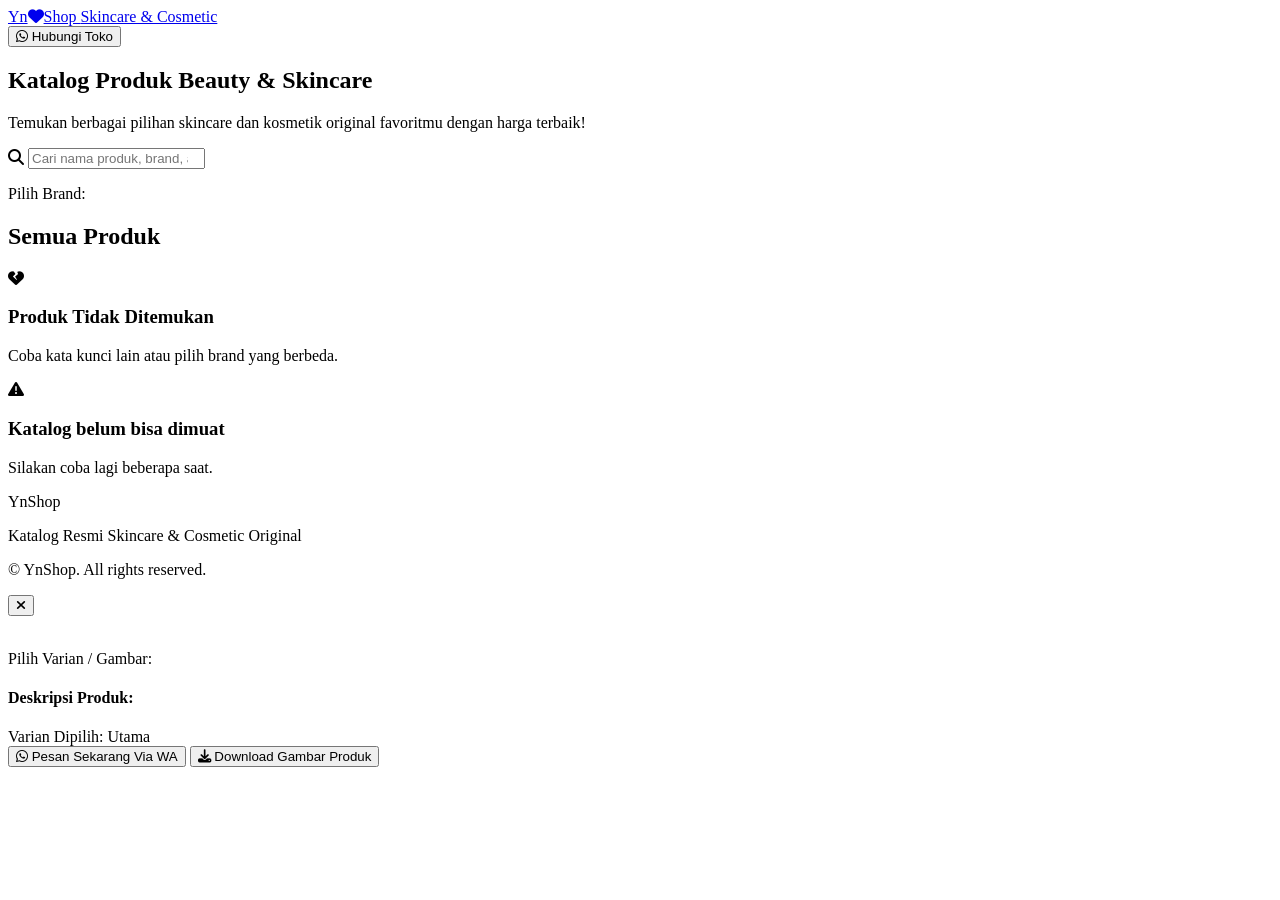
==== index.html @ 10ae63fa "Add files via upload" ====
<!DOCTYPE html>
<html lang="id">
<head>
  <meta charset="UTF-8">
  <meta name="viewport" content="width=device-width, initial-scale=1.0">
  <title>YnShop - Skincare & Cosmetic Catalog</title>
  <meta name="description" content="Katalog skincare dan kosmetik original dengan harga terbaik. Pesan mudah lewat WhatsApp.">

  <script src="https://cdn.tailwindcss.com"></script>
  <script src="/assets/js/tailwind-config.js"></script>
  <link rel="stylesheet" href="https://cdnjs.cloudflare.com/ajax/libs/font-awesome/6.4.0/css/all.min.css">
  <link href="https://fonts.googleapis.com/css2?family=Fredoka:wght@400;500;600;700&family=Plus+Jakarta+Sans:wght@400;500;600;700&display=swap" rel="stylesheet">
  <link rel="stylesheet" href="/assets/css/style.css">
</head>
<body class="text-gray-800 antialiased min-h-screen flex flex-col">

  <!-- HEADER -->
  <header class="sticky top-0 z-30 bg-white/90 backdrop-blur-md shadow-sm border-b border-pink-100">
    <div class="max-w-7xl mx-auto px-4 sm:px-6 lg:px-8 h-20 flex items-center justify-between">
      <a href="/" class="flex items-center gap-3">
        <div class="relative bg-pink-50 p-2 rounded-2xl border-2 border-pink-200">
          <span class="font-heading text-2xl font-bold text-brand-pink tracking-wide flex items-center gap-1">
            Yn<span class="text-brand-yellow drop-shadow-[0_1.2px_1.2px_rgba(225,42,94,0.8)]"><i class="fa-solid fa-heart"></i></span>Shop
          </span>
          <span class="block text-[9px] uppercase tracking-widest text-center font-bold text-brand-pink -mt-1">Skincare & Cosmetic</span>
        </div>
      </a>

      <button id="btnContact" class="flex items-center gap-2 bg-green-500 hover:bg-green-600 text-white font-semibold text-xs sm:text-sm px-4 py-2.5 rounded-full transition shadow-sm">
        <i class="fa-brands fa-whatsapp text-lg"></i>
        <span>Hubungi Toko</span>
      </button>
    </div>
  </header>

  <!-- HERO -->
  <section class="bg-gradient-to-r from-pink-500 via-brand-pink to-pink-600 text-white py-8 px-4 shadow-inner">
    <div class="max-w-7xl mx-auto text-center">
      <h1 class="font-heading text-3xl sm:text-4xl md:text-5xl font-bold mb-2">Katalog Produk Beauty & Skincare</h1>
      <p class="text-pink-100 text-sm sm:text-base max-w-xl mx-auto font-light">Temukan berbagai pilihan skincare dan kosmetik original favoritmu dengan harga terbaik!</p>
    </div>
  </section>

  <!-- KATALOG -->
  <main class="max-w-7xl mx-auto px-4 sm:px-6 lg:px-8 py-8 flex-grow w-full space-y-6">

    <!-- Pencarian & filter brand -->
    <div class="bg-white p-4 sm:p-6 rounded-3xl shadow-sm border border-pink-100 space-y-4">
      <div class="relative max-w-md mx-auto sm:mx-0">
        <i class="fa-solid fa-magnifying-glass absolute left-4 top-1/2 -translate-y-1/2 text-pink-400"></i>
        <input type="search" id="searchInput" placeholder="Cari nama produk, brand, atau deskripsi..."
          class="w-full pl-11 pr-4 py-3 rounded-full border border-pink-200 focus:outline-none focus:ring-2 focus:ring-brand-pink text-sm bg-pink-50/30">
      </div>
      <div>
        <p class="text-xs font-semibold text-gray-500 uppercase tracking-wider mb-2">Pilih Brand:</p>
        <div id="brandFilterContainer" class="flex items-center gap-2 overflow-x-auto pb-2 scrollbar-none"></div>
      </div>
    </div>

    <!-- Grid produk -->
    <div>
      <div class="flex items-center justify-between mb-4">
        <h2 class="font-heading text-xl font-bold text-gray-800" id="catalogTitle">Semua Produk</h2>
        <span class="text-xs text-gray-500" id="productCount"></span>
      </div>

      <div id="productGrid" class="grid grid-cols-2 sm:grid-cols-3 md:grid-cols-4 lg:grid-cols-5 gap-4 sm:gap-6"></div>

      <div id="emptyState" class="hidden text-center py-16 bg-white rounded-3xl border border-pink-100 p-8">
        <i class="fa-solid fa-heart-crack text-5xl text-pink-300 mb-3"></i>
        <h3 class="font-heading text-lg font-bold text-gray-700 mb-1">Produk Tidak Ditemukan</h3>
        <p class="text-sm text-gray-500">Coba kata kunci lain atau pilih brand yang berbeda.</p>
      </div>

      <div id="errorState" class="hidden text-center py-16 bg-white rounded-3xl border border-red-100 p-8">
        <i class="fa-solid fa-triangle-exclamation text-5xl text-red-300 mb-3"></i>
        <h3 class="font-heading text-lg font-bold text-gray-700 mb-1">Katalog belum bisa dimuat</h3>
        <p id="errorMsg" class="text-sm text-gray-500">Silakan coba lagi beberapa saat.</p>
      </div>
    </div>
  </main>

  <!-- FOOTER -->
  <footer class="bg-white border-t border-pink-100 py-6 mt-12">
    <div class="max-w-7xl mx-auto px-4 text-center">
      <p class="font-heading text-lg font-bold text-brand-pink mb-1">YnShop</p>
      <p class="text-xs text-gray-500 mb-3">Katalog Resmi Skincare & Cosmetic Original</p>
      <p class="text-[11px] text-gray-400">&copy; <span id="year"></span> YnShop. All rights reserved.</p>
    </div>
  </footer>

  <!-- MODAL DETAIL PRODUK -->
  <div id="productDetailModal" class="fixed inset-0 bg-black/60 z-50 hidden flex items-center justify-center p-3 sm:p-4 overflow-y-auto">
    <div class="bg-white rounded-3xl max-w-2xl w-full max-h-[90vh] overflow-y-auto shadow-2xl border border-pink-100 p-5 sm:p-6 relative animate-fade-in">
      <button id="btnCloseDetail" aria-label="Tutup" class="absolute top-4 right-4 w-9 h-9 bg-gray-100 hover:bg-pink-100 text-gray-600 hover:text-brand-pink rounded-full flex items-center justify-center transition z-10">
        <i class="fa-solid fa-xmark text-lg"></i>
      </button>

      <div class="grid grid-cols-1 md:grid-cols-2 gap-6 mt-2">
        <div>
          <div class="relative aspect-square rounded-2xl overflow-hidden bg-pink-50 border border-pink-100 mb-3">
            <img id="detailMainImg" src="" alt="" class="w-full h-full object-cover">
            <div id="detailStockBadge" class="absolute top-3 left-3 px-3 py-1 rounded-full text-xs font-bold text-white shadow"></div>
          </div>
          <div class="space-y-1">
            <p class="text-[11px] font-semibold text-gray-500 uppercase">Pilih Varian / Gambar:</p>
            <div id="detailVariantThumbnails" class="flex gap-2 overflow-x-auto pb-2 scrollbar-none"></div>
          </div>
        </div>

        <div class="flex flex-col justify-between">
          <div>
            <span id="detailBrand" class="inline-block px-3 py-1 bg-pink-100 text-brand-pink text-xs font-bold rounded-full mb-2"></span>
            <h3 id="detailTitle" class="font-heading text-xl sm:text-2xl font-bold text-gray-800 leading-tight mb-2 pr-8"></h3>
            <div id="detailPromo" class="hidden flex items-center gap-2 mb-0.5">
              <span id="detailOriginalPrice" class="text-sm text-gray-400 line-through"></span>
              <span id="detailDiscount" class="text-[11px] font-extrabold bg-brand-yellow text-brand-dark px-2 py-0.5 rounded-full"></span>
            </div>
            <p id="detailPrice" class="text-2xl font-extrabold text-brand-pink mb-4"></p>

            <div class="border-t border-gray-100 pt-3 mb-4">
              <h4 class="text-xs font-bold text-gray-700 uppercase tracking-wider mb-1">Deskripsi Produk:</h4>
              <p id="detailDescription" class="text-xs sm:text-sm text-gray-600 leading-relaxed whitespace-pre-line max-h-40 overflow-y-auto pr-1"></p>
            </div>

            <div class="bg-pink-50/60 p-3 rounded-xl border border-pink-100 mb-4">
              <span class="text-xs text-gray-500">Varian Dipilih:</span>
              <span id="selectedVariantText" class="text-xs font-bold text-brand-pink ml-1">Utama</span>
            </div>
          </div>

          <div class="space-y-2 pt-2 border-t border-gray-100">
            <button id="btnOrder" class="w-full bg-brand-pink hover:bg-brand-pinkHover active:scale-[0.99] text-white font-bold py-3.5 px-4 rounded-2xl transition shadow-lg shadow-pink-200 flex items-center justify-center gap-2">
              <i class="fa-brands fa-whatsapp text-xl"></i>
              <span id="btnOrderText">Pesan Sekarang Via WA</span>
            </button>
            <button id="btnDownload" class="w-full bg-gray-100 hover:bg-pink-100 text-gray-700 hover:text-brand-pink font-semibold py-2.5 px-4 rounded-2xl transition flex items-center justify-center gap-2 text-xs">
              <i class="fa-solid fa-download"></i>
              <span>Download Gambar Produk</span>
            </button>
          </div>
        </div>
      </div>
    </div>
  </div>

  <script type="module" src="/assets/js/catalog.js"></script>
</body>
</html>
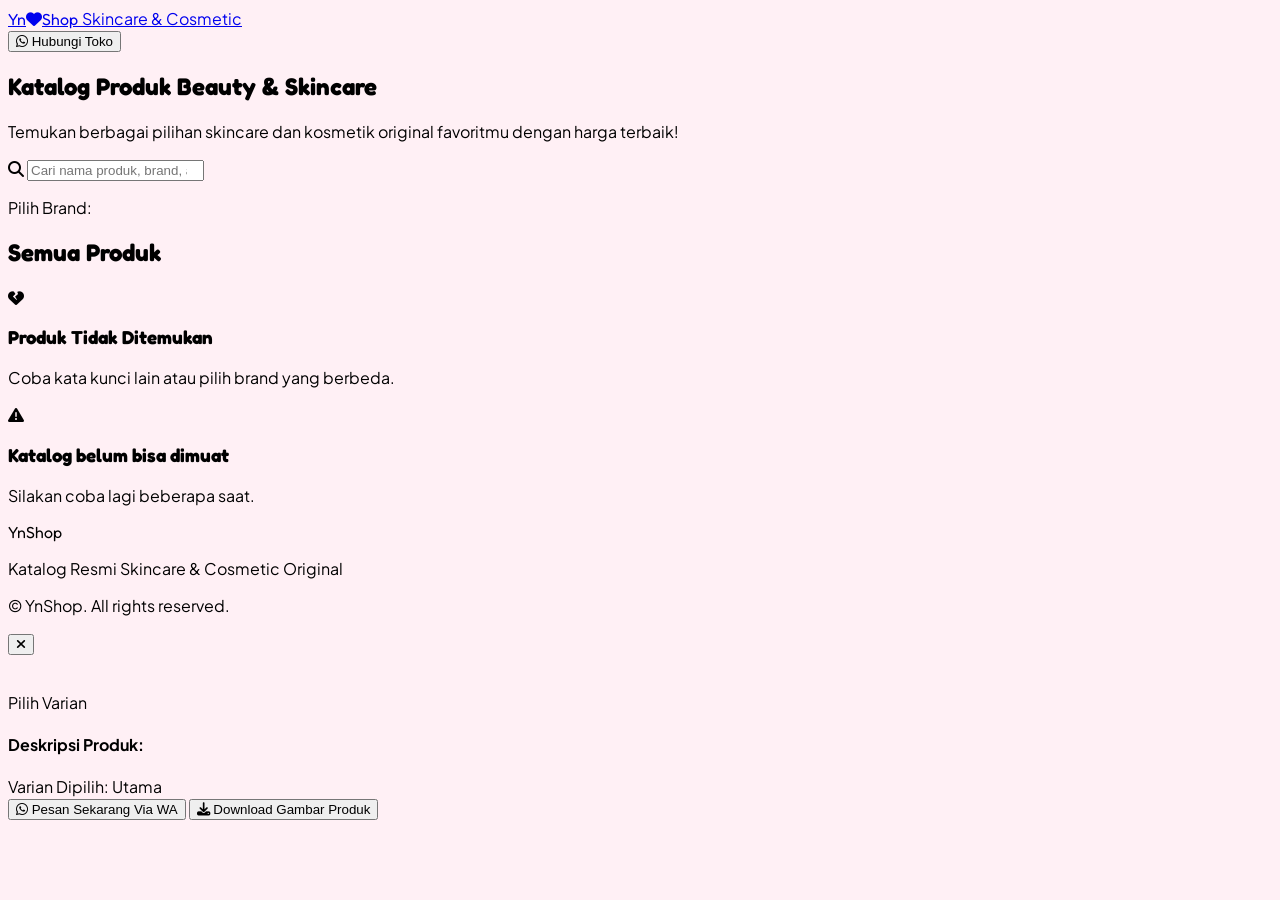
==== commit e87f46d7: "fix grid" ====
--- a/index.html
+++ b/index.html
@@ -91,7 +91,7 @@
 
   <!-- MODAL DETAIL PRODUK -->
   <div id="productDetailModal" class="fixed inset-0 bg-black/60 z-50 hidden flex items-center justify-center p-3 sm:p-4 overflow-y-auto">
-    <div class="bg-white rounded-3xl max-w-2xl w-full max-h-[90vh] overflow-y-auto shadow-2xl border border-pink-100 p-5 sm:p-6 relative animate-fade-in">
+    <div class="bg-white rounded-3xl max-w-4xl w-full max-h-[90vh] overflow-y-auto shadow-2xl border border-pink-100 p-5 sm:p-6 relative animate-fade-in">
       <button id="btnCloseDetail" aria-label="Tutup" class="absolute top-4 right-4 w-9 h-9 bg-gray-100 hover:bg-pink-100 text-gray-600 hover:text-brand-pink rounded-full flex items-center justify-center transition z-10">
         <i class="fa-solid fa-xmark text-lg"></i>
       </button>
@@ -103,8 +103,9 @@
             <div id="detailStockBadge" class="absolute top-3 left-3 px-3 py-1 rounded-full text-xs font-bold text-white shadow"></div>
           </div>
           <div class="space-y-1">
-            <p class="text-[11px] font-semibold text-gray-500 uppercase">Pilih Varian / Gambar:</p>
-            <div id="detailVariantThumbnails" class="flex gap-2 overflow-x-auto pb-2 scrollbar-none"></div>
+            <p class="text-[11px] font-semibold text-gray-500 uppercase">Pilih Varian <span id="detailVariantCount" class="normal-case font-medium text-gray-400"></span></p>
+            <div id="detailVariantThumbnails" role="group" aria-label="Pilihan varian"></div>
+            <p id="variantSelectedInline" class="md:hidden pt-1 text-[11px] font-semibold text-brand-pink"></p>
           </div>
         </div>
 
--- a/assets/css/style.css
+++ b/assets/css/style.css
@@ -0,0 +1,130 @@
+body {
+  font-family: 'Plus Jakarta Sans', sans-serif;
+  background-color: #fff0f5;
+}
+
+.font-heading {
+  font-family: 'Fredoka', cursive, sans-serif;
+}
+
+/* Scrollbar */
+::-webkit-scrollbar {
+  width: 8px;
+  height: 8px;
+}
+::-webkit-scrollbar-track {
+  background: #ffe4e1;
+}
+::-webkit-scrollbar-thumb {
+  background: #e12a5e;
+  border-radius: 10px;
+}
+
+.scrollbar-none {
+  scrollbar-width: none;
+}
+.scrollbar-none::-webkit-scrollbar {
+  display: none;
+}
+
+/* Animasi */
+@keyframes fade-in {
+  from { opacity: 0; transform: translateY(8px) scale(0.98); }
+  to   { opacity: 1; transform: translateY(0) scale(1); }
+}
+.animate-fade-in {
+  animation: fade-in 0.2s ease-out;
+}
+
+@keyframes shimmer {
+  0%   { background-position: -400px 0; }
+  100% { background-position: 400px 0; }
+}
+.skeleton {
+  background: linear-gradient(90deg, #ffe4ec 25%, #fff5f8 50%, #ffe4ec 75%);
+  background-size: 800px 100%;
+  animation: shimmer 1.4s infinite linear;
+}
+
+/* ===== Pilihan varian di detail produk =====
+   <=5 varian : .variant-list (baris, otomatis turun jika layar sempit)
+   >5 varian  : .variant-grid (kolom menyesuaikan lebar, otomatis turun baris)
+   Ukuran thumbnail tetap 56px apa pun jumlah variannya. */
+.variant-list {
+  display: flex;
+  flex-wrap: wrap;
+  gap: 0.5rem;
+}
+.variant-grid {
+  display: grid;
+  grid-template-columns: repeat(auto-fill, minmax(72px, 1fr));
+  gap: 0.5rem;
+}
+.variant-list .variant-item { width: 72px; }
+.variant-grid .variant-item { width: 100%; }
+
+.variant-item {
+  display: flex;
+  flex-direction: column;
+  align-items: center;
+  align-self: start;
+  gap: 0.25rem;
+  padding: 0.375rem;
+  border: 2px solid transparent;
+  border-radius: 0.875rem;
+  background: #fff;
+  text-align: center;
+  cursor: pointer;
+  transition: border-color 0.15s, background-color 0.15s, box-shadow 0.15s;
+  touch-action: manipulation;
+  -webkit-tap-highlight-color: transparent;
+}
+.variant-item:hover { border-color: #fbcfe8; }
+.variant-item:focus-visible { outline: 2px solid #e12a5e; outline-offset: 2px; }
+.variant-item.is-selected {
+  border-color: #e12a5e;
+  background: #fff0f5;
+  box-shadow: 0 0 0 3px rgba(225, 42, 94, 0.15);
+}
+
+.variant-thumb {
+  position: relative;
+  flex: none;
+  width: 56px;
+  height: 56px;
+  border-radius: 0.625rem;
+  overflow: hidden;
+  background: #fff0f5;
+}
+.variant-thumb img {
+  width: 100%;
+  height: 100%;
+  object-fit: cover;
+  display: block;
+}
+
+.variant-name {
+  width: 100%;
+  font-size: 11px;
+  line-height: 1.25;
+  font-weight: 600;
+  color: #374151;
+  overflow-wrap: anywhere;
+}
+.variant-item.is-selected .variant-name { color: #e12a5e; }
+
+/* Stok 0: abu-abu + label Habis, tetap bisa diklik/dilihat */
+.variant-item.is-out .variant-thumb img { filter: grayscale(1); opacity: 0.6; }
+.variant-item.is-out .variant-name { color: #9ca3af; }
+.variant-soldout {
+  position: absolute;
+  inset: 0;
+  display: flex;
+  align-items: center;
+  justify-content: center;
+  background: rgba(17, 24, 39, 0.45);
+  color: #fff;
+  font-size: 10px;
+  font-weight: 800;
+  letter-spacing: 0.02em;
+}
